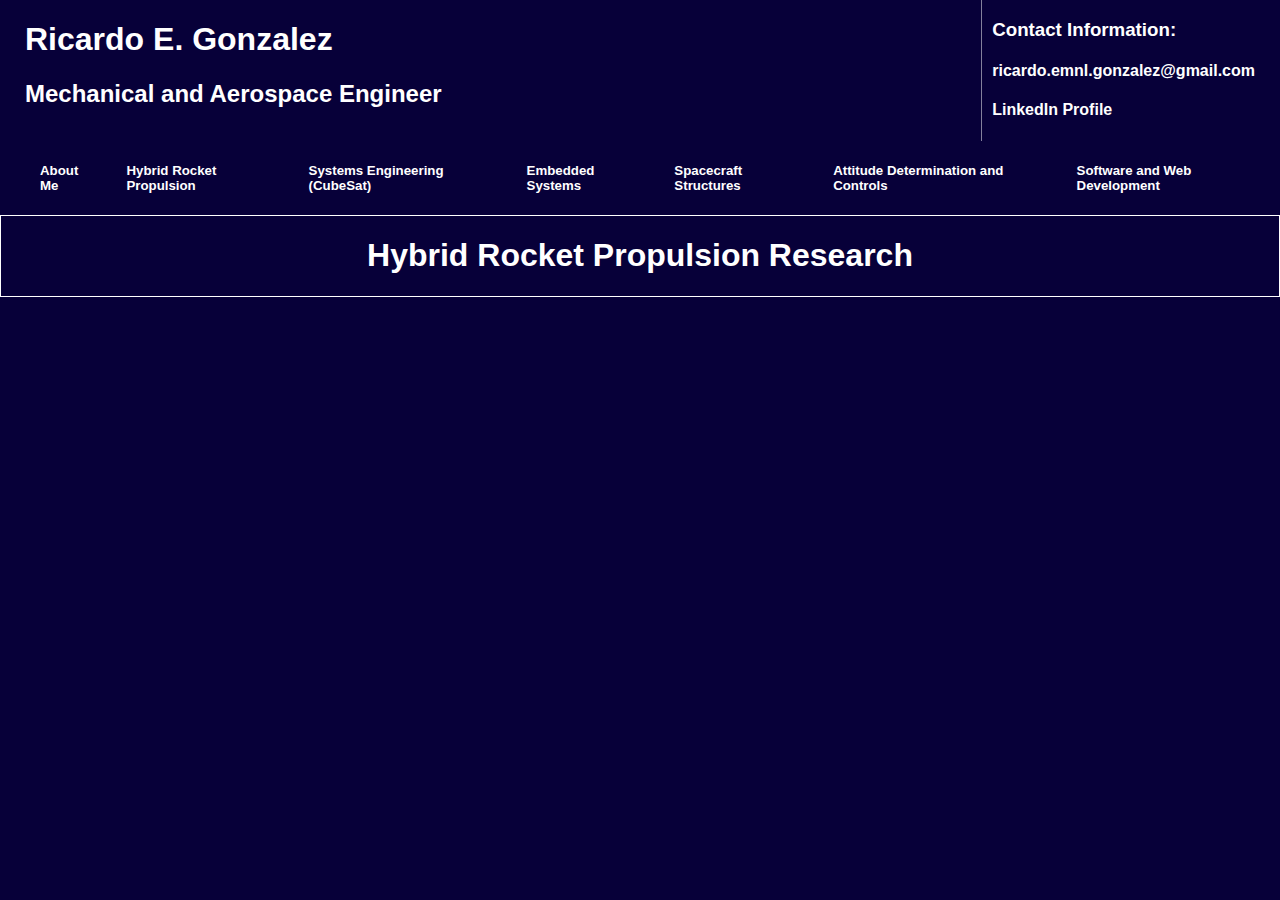
==== hybrid-rocket.html @ 528fe271 "Added Pages" ====
<!DOCTYPE html>
<html>
    <head>
        <title>Ricardo E. Gonzalez - Hybrid Rocket</title>
        <link rel="stylesheet" href="styles/main.css">
        <link rel="stylesheet" href="styles/hybrid-rocket.css">
    </head>
    <body>
		<div id="header-div" class="js-header-div"></div>
		<div id="sub-header-div" class="js-sub-header-div"></div>
		<div class="body-div">
            <div class="body-title-div">
				<h1>Hybrid Rocket Propulsion Research</h1>
			</div>
		</div>

		<script src="scripts/header.js"></script>
    </body>
</html>
---- styles/main.css ----
body {
    background-color:rgb(7, 0, 57);
    margin: 0;
    font-family: Arial;
    color: white;
}

#header-div {
    padding: 0 25px;

    display: flex;
    flex-direction: row;
    justify-content: space-between;
}

#header-right-div {
    padding-left: 10px;
    border-left: solid 1px rgba(255,255,255,0.5);
}

#sub-header-div {
    padding-left: 25px;

    display: flex;
    flex-direction: row;
}

.sub-header-section-div {
    margin: 0 10px;
}

.sub-header-section-div {
    border-radius: 10px;
    padding: 0 5px;
    cursor: pointer;

    transition: background-color 1s;
}

.sub-header-section-div:hover {
    background-color: white;
    color: black;
}

#linkedin-profile-text {
    cursor: pointer;
}

#linkedin-profile-text:hover {
    text-decoration: underline;
}

.body-div{
    border: solid 1px white;
    display: flex;
    flex-direction: column;
}

.body-title-div{
    text-align: center;
}
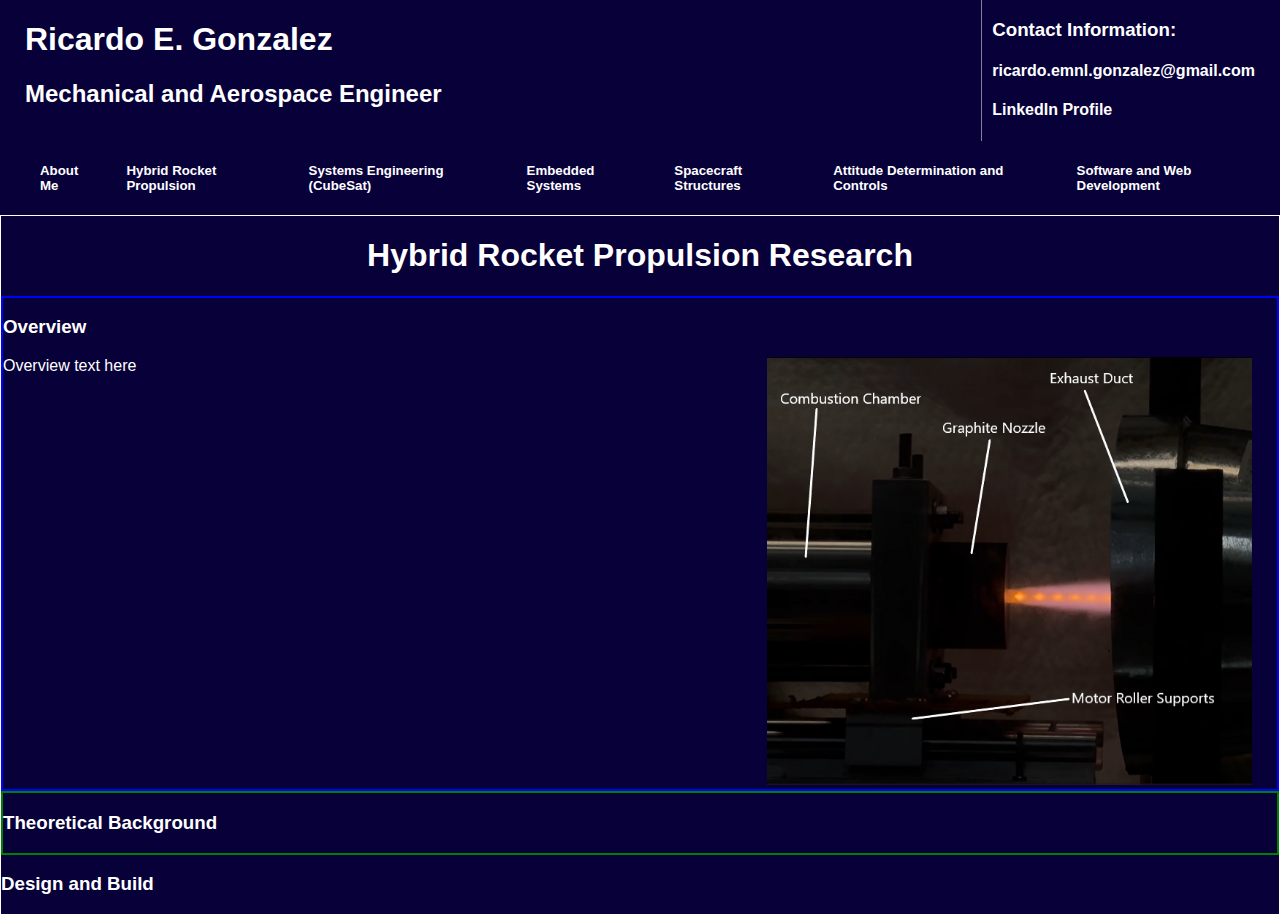
==== commit e86ef08b: "hybrid-rocket.html UPDATE" ====
--- a/hybrid-rocket.html
+++ b/hybrid-rocket.html
@@ -12,8 +12,29 @@
             <div class="body-title-div">
 				<h1>Hybrid Rocket Propulsion Research</h1>
 			</div>
+            <div id="hybrid-div-1">
+                <div id="hybrid-div-1-title">
+                    <h3>Overview</h3>
+                </div>
+                <div id="hybrid-div-1-content">
+                    <div id="hybrid-div-1-left">Overview text here</div>
+                    <div id="hybrid-div-1-right">
+                        <image id="experiment-firing-pic" src="images/experiment-firing.PNG" onclick="
+                            var url = 'https://drive.google.com/file/d/17xCrh7NwouMKtP8f9ucTp8sN-jXUyJr0/view?usp=sharing';
+                            var win = window.open(url, '_blank');
+                            win.focus();
+                        ">
+                        </image>
+                    </div>
+                </div>
+            </div>
+            <div id="hybrid-div-2">
+                <h3>Theoretical Background</h3>
+            </div>
+            <div id="hybrid-div-3">
+                <h3>Design and Build</h3>
+            </div>
 		</div>
-
 		<script src="scripts/header.js"></script>
     </body>
 </html>--- a/styles/hybrid-rocket.css
+++ b/styles/hybrid-rocket.css
@@ -0,0 +1,26 @@
+#hybrid-div-1 {
+    border: solid 2px blue;
+
+    display: flex;
+    flex-direction: column;
+}
+
+#hybrid-div-1-content {
+    display: flex;
+}
+
+#hybrid-div-1-right {
+    width: 40%;
+}
+
+#hybrid-div-1-left {
+    width: 60%;
+}
+
+#experiment-firing-pic {
+    width: 95%;
+    cursor: pointer;
+}
+#hybrid-div-2 {
+    border: solid 2px green;
+}